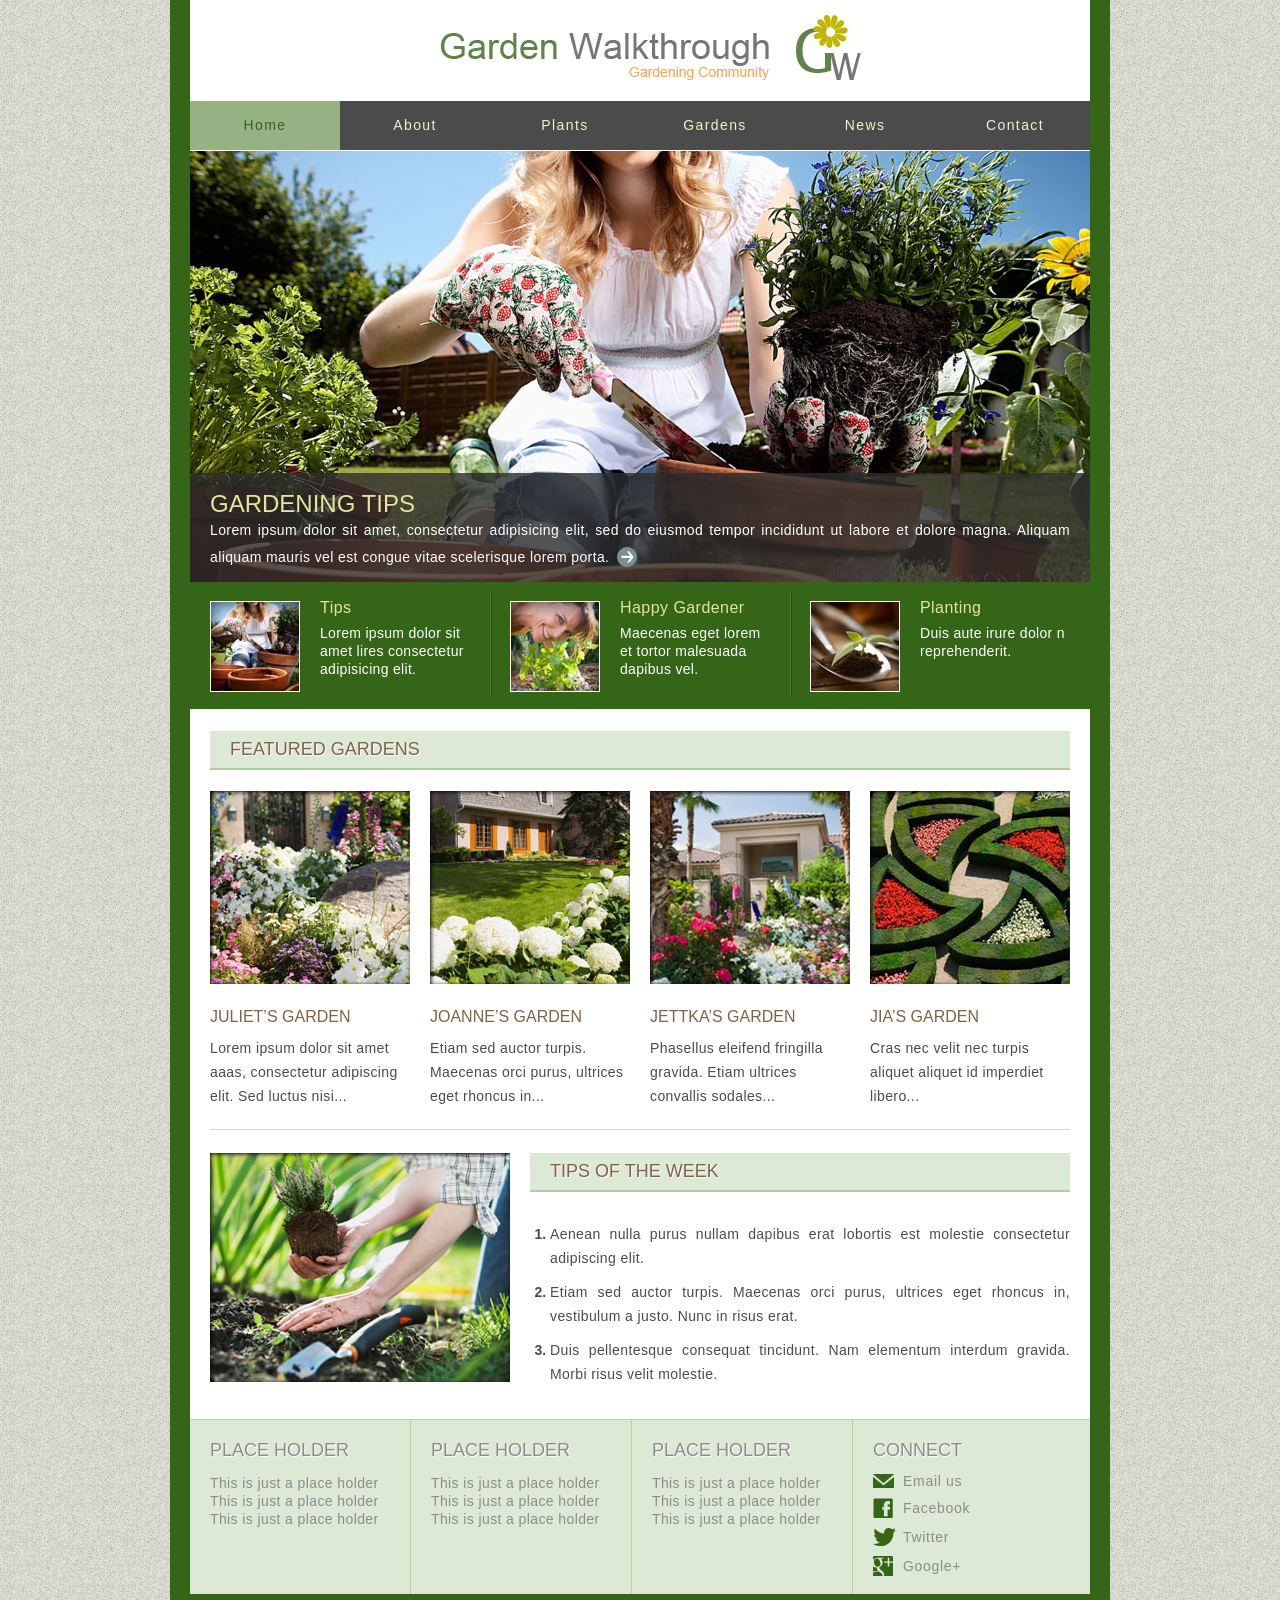
==== index.html @ 65a06378 "garden" ====
<!DOCTYPE html>
<!-- Website template by freewebsitetemplates.com -->
<html>
<head>
	<meta charset="UTF-8">
	<title>Garden Walkthrough Website Template</title>
	<link rel="stylesheet" type="text/css" href="css/style.css">
</head>
<body>
	<div id="page">
		<div id="header">
			<a href="index.html" id="logo"><img src="images/logo.png" alt="Logo"></a>
			<ul>
				<li class="current">
					<a href="index.html">Home</a>
				</li>
				<li>
					<a href="about.html">About</a>
				</li>
				<li>
					<a href="plants.html">Plants</a>
				</li>
				<li>
					<a href="gardens.html">Gardens</a>
				</li>
				<li>
					<a href="news.html">News</a>
					<ul>
						<li>
							<a href="article.html">Article</a>
						</li>
					</ul>
				</li>
				<li>
					<a href="contact.html">Contact</a>
				</li>
			</ul>
		</div>
		<div id="body">
			<div class="header">
				<div>
					<a href="index.html"><img src="images/gardening1.jpg" alt="Image"></a>
					<div>
						<h1><a href="gardens.html">Gardening Tips</a></h1>
						<p>
							Lorem ipsum dolor sit amet, consectetur adipisicing elit, sed do eiusmod tempor incididunt ut labore et dolore magna. Aliquam aliquam mauris vel est congue vitae scelerisque lorem porta. <a href="gardens.html" class="continue"></a>
						</p>
					</div>
				</div>
				<ul>
					<li>
						<a href="index.html" class="figure"><img src="images/gardening2.jpg" alt="Image"></a>
						<h3><a href="index.html">Tips</a></h3>
						<p>
							Lorem ipsum dolor sit amet lires consectetur adipisicing elit.
						</p>
					</li>
					<li>
						<a href="gardens.html" class="figure"><img src="images/gardening3.jpg" alt="Image"></a>
						<h3><a href="gardens.html">Happy Gardener</a></h3>
						<p>
							Maecenas eget lorem et tortor malesuada dapibus vel.
						</p>
					</li>
					<li class="last">
						<a href="plants.html" class="figure"><img src="images/gardening4.jpg" alt="Image"></a>
						<h3><a href="plants.html">Planting</a></h3>
						<p>
							Duis aute irure dolor n reprehenderit.
						</p>
					</li>
				</ul>
			</div>
			<div class="body">
				<h1>Featured Gardens</h1>
				<ul>
					<li>
						<a href="gardens.html"><img src="images/garden1.jpg" alt="Image"></a>
						<h2>Juliet&#8217;s Garden</h2>
						<p>
							Lorem ipsum dolor sit amet aaas, consectetur adipiscing elit. Sed luctus nisi...
						</p>
					</li>
					<li>
						<a href="gardens.html"><img src="images/garden2.jpg" alt="Image"></a>
						<h2>Joanne&#8217;s Garden</h2>
						<p>
							Etiam sed auctor turpis. Maecenas orci purus, ultrices eget rhoncus in...
						</p>
					</li>
					<li>
						<a href="gardens.html"><img src="images/garden3.jpg" alt="Image"></a>
						<h2>Jettka&#8217;s Garden</h2>
						<p>
							Phasellus eleifend fringilla gravida. Etiam ultrices convallis sodales...
						</p>
					</li>
					<li>
						<a href="gardens.html"><img src="images/garden4.jpg" alt="Image"></a>
						<h2>Jia&#8217;s Garden</h2>
						<p>
							Cras nec velit nec turpis aliquet aliquet id imperdiet libero...
						</p>
					</li>
				</ul>
			</div>
			<div class="footer">
				<img src="images/gardening5.jpg" alt="Image">
				<div>
					<h1>Tips of the Week</h1>
					<ol>
						<li>
							<p>
								Aenean nulla purus nullam dapibus erat lobortis est molestie consectetur adipiscing elit.
							</p>
						</li>
						<li>
							<p>
								Etiam sed auctor turpis. Maecenas orci purus, ultrices eget rhoncus in, vestibulum a justo. Nunc in risus erat.
							</p>
						</li>
						<li>
							<p>
								Duis pellentesque consequat tincidunt. Nam elementum interdum gravida. Morbi risus velit molestie.
							</p>
						</li>
					</ol>
				</div>
			</div>
		</div>
		<div id="footer">
			<div>
				<div>
					<h1>Place Holder</h1>
					<ul>
						<li>
							<a href="index.html">This is just a place holder</a>
						</li>
						<li>
							<a href="index.html">This is just a place holder</a>
						</li>
						<li>
							<a href="index.html">This is just a place holder</a>
						</li>
					</ul>
				</div>
				<div>
					<h1>Place Holder</h1>
					<ul>
						<li>
							<a href="index.html">This is just a place holder</a>
						</li>
						<li>
							<a href="index.html">This is just a place holder</a>
						</li>
						<li>
							<a href="index.html">This is just a place holder</a>
						</li>
					</ul>
				</div>
				<div>
					<h1>Place Holder</h1>
					<ul>
						<li>
							<a href="index.html">This is just a place holder</a>
						</li>
						<li>
							<a href="index.html">This is just a place holder</a>
						</li>
						<li>
							<a href="index.html">This is just a place holder</a>
						</li>
					</ul>
				</div>
				<div>
					<h1>Connect</h1>
					<a href="http://www.freewebsitetemplates.com/misc/contact" target="_blank" id="mail">Email us</a>
					<a href="http://freewebsitetemplates.com/go/facebook/" target="_blank" id="facebook">Facebook</a>
					<a href="http://freewebsitetemplates.com/go/twitter/" target="_blank" id="twitter">Twitter</a>
					<a href="http://freewebsitetemplates.com/go/googleplus/" target="_blank" id="googleplus">Google&#43;</a>
				</div>
			</div>
			<p>
				Garden Walkthrough &copy; 2023  | All Rights Reserved
			</p>
		</div>
	</div>
</body>
</html>
---- css/style.css ----
/* Website template by freewebsitetemplates.com */
body {
	background: url(../images/bg-body.jpg) repeat;
	color: #356618;
	font-family: Arial, Helvetica, sans-serif;
	font-size: 14px;
	margin: 0;
	min-width: 940px;
	padding: 0;
}
a {
	outline: none;
}
img {
	border: 0;
}
p {
	margin: 0;
	text-align: justify;
}
p a {
	color: #356618;
}
p a:hover {
	color: #66a143;
}
#page {
	background: #356618;
	margin: 0 auto;
	padding: 0 20px;
	width: 900px;
}
#header {
	background: #ffffff;
	height: 151px;
}
#header a#logo {
	display: block;
	height: 86px;
	padding: 15px 0 0 20px;
}
#header a#logo img {
	display: block;
	margin: 0 auto;
}
#header > ul {
	background: #4b4b4b;
	height: 49px;
	float: left;
	list-style: none;
	margin: 0;
	padding: 0;
	width: 900px;
}
#header > ul > li {
	float: left;
	position: relative;
	width: 150px;
}
#header > ul > li > a {
	color: #f0f2c9;
	display: block;
	letter-spacing: 0.1em;
	line-height: 49px;
	text-align: center;
	text-decoration: none;
}
#header > ul > li.current > a,
#header > ul > li.current > a:hover,
#header ul li ul li.current a,
#header ul li ul li.current a:hover {
	background: #96b285;
	color: #356618;
}
#header ul li a:hover {
	background: #daead0;
	color: #1b330c;
}
#header ul li ul {
	list-style: none;
	left: -99999px;
	margin: 0;
	overflow: visible;
	padding: 11px 0 0;
	position: absolute;
	top: 49px;
	width: 150px;
	z-index: 2;
}
#header ul li:hover ul {
	left: 0;
	top: 49px;
}
#header ul li ul li {
	background: #4B4B4B;
}
#header ul li ul li a {
	color: #f0f2c9;
	display: block;
	line-height: 31px;
	text-align: center;
	text-decoration: none;
}
#body {
	background: #ffffff;
}
#body div.header {
	height: 557px;
}
#body div.header div {
	position: relative;
}
#body div.header div a img,
#body div.header ul li a.figure img,
#body div.body ul li a img {
	display: block;
	filter: alpha(opacity=100);/* Needed for IE8 and old versions */
	opacity: 1;
}
#body div.header div a img:hover,
#body div.header ul li a.figure img:hover,
#body div.body ul li a img:hover {
	filter: alpha(opacity=90);/* Needed for IE8 and old versions */
	opacity: 0.9;
}
#body div.header div div {
	background: url(../images/bg-description.png) repeat-x;
	height: 75px;
	bottom: 0;
	position: absolute;
	padding: 17px 20px;
	left: 0;
	width: 860px;
}
#body div.header div div h1 {
	font-family: "Helvetica Neue", Helvetica, Arial, sans-serif;
	font-size: 24px;
	font-weight: normal;
	margin: 0;
	text-transform: uppercase;
}
#body div.header div div h1 a {
	color: #e3e699;
	text-decoration: none;
}
#body div.header div div h1 a:hover {
	color: #ffffff;
}
#body div.header div div p {
	color: #ffffff;
	letter-spacing: 0.028em;
	line-height: 24px;
}
#body div.header div div p a.continue {
	background: url(../images/interface.png) no-repeat -400px 0;
	display: inline-block;
	height: 20px;
	left: 3px;
	position: relative;
	top: 5px;
	width: 20px;
}
#body div.header div div p a.continue:hover {
	background: url(../images/interface.png) no-repeat -400px -20px;
}
#body div.header ul {
	background: #356618;
	list-style: none;
	margin: 0;
	overflow: hidden;
	padding: 10px 0;
}
#body div.header ul li {
	background: url(../images/separator1.png) repeat-y;
	float: left;
	overflow: hidden;
	padding: 9px 20px 7px 0;
	width: 280px;
}
#body div.header ul li:first-child {
	background: none;
}
#body div#content ul.section li img,
#body div.header ul li a.figure {
	display: block;
	float: left;
}
#body div.header ul li a.figure img {
	display: block;
	border: 1px solid #ffffff;
	margin: 0 20px 0;
}
#body div.header ul li.current h3 a {
	color: #e3e699;
}
#body div.header ul li h3 {
	font-size: 16px;
	font-weight: normal;
	line-height: 13px;
	letter-spacing: 0.028em;
	margin: 0;
	padding: 0 0 10px;
}
#body div.header ul li h3 a {
	color: #e3e699;
	text-decoration: none;
}
#body div.header ul li h3 a:hover {
	color: #ffffff;
}
#body div.header ul li p {
	color: #ffffff;
	letter-spacing: 0.022em;
	line-height: 18px;
	text-align: left;
}
#body div.body {
	padding: 23px 20px 0;
}
#body div.body h1,
#body div.footer div h1 {
	background: #dce9d4;
	border-bottom: 2px solid #b3cca4;
	color: #836145;
	font-family: "Lucida Sans Unicode", "Lucida Grande", sans-serif;
	font-size: 18px;
	font-weight: normal;
	height: 37px;
	line-height: 37px;
	margin: 0;
	padding: 0 0 0 20px;
	text-transform: uppercase;
	text-shadow: 1px 1px 1px #ffffff;
}
#body div.body ul {
	list-style: none;
	margin: 0;
	overflow: hidden;
	padding: 21px 0;
}
#body div.body ul li {
	float: left;
	margin: 0 0 0 20px;
	width: 200px;
}
#body div.body ul li:first-child,
#body div#content ul.section li:first-child,
#body div#content div#sidebar div ul li:first-child {
	margin: 0;
}
#body div.body ul li h2 {
	color: #836145;
	font-size: 16px;
	font-weight: normal;
	margin: 0;
	padding: 24px 0 10px;
	text-transform: uppercase;
}
#body div.body ul li p {
	color: #4b4b4b;
	letter-spacing: 0.028em;
	line-height: 24px;
	text-align: left;
}
#body div.footer {
	border-top: 1px solid #d7d6cd;
	margin: 0 20px;
	overflow: hidden;
	padding: 23px 0;
}
#body div.footer img {
	display: block;
	float: left;
}
#body div.footer div {
	float: right;
	width: 540px;
}
#body div.footer div ol {
	margin: 0;
	padding: 20px 0 0 20px;
}
#body div.footer div ol li {
	color: #4b4b4b;
	font-weight: bold;
	margin: 10px 0;
}
#body div.footer div ol li p {
	font-weight: normal;
	letter-spacing: 0.028em;
	line-height: 24px;
}
#body div#content {
	border-top: 1px solid #5d8546;
	overflow: hidden;
	padding: 35px 20px;
}
#body div#content h1 {
	color: #818181;
	font-size: 20px;
	letter-spacing: 0.028em;
	margin: 0;
	text-transform: uppercase;
}
#body div#content h3 {
	color: #836145;
	font-size: 16px;
	font-weight: normal;
	letter-spacing: 0.028em;
	line-height: 24px;
	margin: 0;
	padding: 30px 0 0;
}
#body div#content h3.first {
	padding: 12px 0 0;
}
#body div#content p {
	letter-spacing: 0.028em;
	line-height: 24px;
	padding: 25px 0 0;
}
#body div#content ul.section {
	list-style: none;
	margin: 0;
	padding: 29px 0 0;
}
#body div#content ul.section li {
	margin: 35px 0 0;
	overflow: hidden;
}
#body div#content ul.section li span {
	display: block;
	float: left;
}
#body div#content ul.section li div {
	float: right;
	width: 520px;
}
#body div#content ul.section li div h2,
#body div#content div#article h2 {
	color: #836145;
	font-size: 16px;
	letter-spacing: 0.028em;
	line-height: 13px;
	margin: 0;
}
#body div#content ul.section li div p {
	padding: 23px 0 0;
}
#body div#content form {
	margin: 0;
	padding: 30px 0 0;
}
#body div#content form p {
	color: #818181;
	padding: 0 0 25px;
}
#body div#content form label {
	display: block;
	margin: 20px 0;
	overflow: hidden;
}
#body div#content form label span:first-child {
	background: none;
	color: #836145;
	float: left;
	height: auto;
	text-transform: uppercase;
	width: 200px;
}
#body div#content form label span {
	background: url(../images/interface.png) no-repeat;
	display: block;
	float: left;
	height: 19px;
	width: 320px;
}
#body div#content form label span input {
	background: none;
	border: none;
	color: #818181;
	font-family: Arial, Helvetica, sans-serif;
	font-size: 14px;
	height: 17px;
	letter-spacing: 0.028em;
	line-height: 17px;
	margin: 1px 0 0 2px;
	padding: 0;
	width: 316px;
}
#body div#content form label span.message {
	background: url(../images/interface.png) no-repeat 0 -25px;
	height: 151px;
}
#body div#content form label span.message textarea {
	background: none;
	border: none;
	color: #818181;
	font-family: Arial, Helvetica, sans-serif;
	font-size: 14px;
	height: 147px;
	letter-spacing: 0.028em;
	margin: 2px 0 0 2px;
	overflow: auto;
	padding: 0;
	resize: none;
	width: 316px;
}
#body div#content form input#send {
	background: url(../images/interface.png) no-repeat -331px -56px;
	border: none;
	color: #ffffff;
	cursor: pointer;
	font-family: Arial, Helvetica, sans-serif;
	font-size: 14px;
	height: 25px;
	letter-spacing: 0.028em;
	line-height: 25px;
	margin: 0 0 0 440px;
	text-align: center;
	text-shadow: 1px 1px 1px #514b61;
	text-transform: uppercase;
	width: 80px;
}
#body div#content form input#send:hover {
	background: url(../images/interface.png) no-repeat -331px -81px;
}
#body div#content div#article {
	border-right: 1px solid #96b285;
	float: left;
	padding: 0 20px 0 0;
	width: 580px;
}
#body div#content div#article img {
	display: block;
	margin: 0 0 35px;
}
#body div#content div#article h1 {
	padding: 0 0 17px;
}
#body div#content div#article h2 {
	line-height: 24px;
}
#body div#content div#article span {
	color: #818181;
	display: block;
	letter-spacing: 0.028em;
	line-height: 24px;
}
#body div#content div#sidebar {
	float: right;
	width: 242px;
}
#body div#content div#sidebar h3 {
	color: #818181;
	font-weight: bold;
	line-height: normal;
	padding: 0 0 15px;
	text-transform: uppercase;
}
#body div#content div#sidebar div {
	border-top: 1px solid #96b285;
	padding: 20px 0;
}
#body div#content div#sidebar div:first-child {
	border: none;
	padding: 0 0 20px;
}
#body div#content div#sidebar div ul,
#footer div div ul {
	list-style: none;
	margin: 0;
	padding: 0;
}
#body div#content div#sidebar div ul li {
	color: #818181;
	letter-spacing: 0.028em;
	line-height: 24px;
}
#body div#content div#sidebar div ul li a {
	color: #818181;
	text-decoration: none;
}
#body div#content div#sidebar div ul li a:hover {
	color: #4b4b4f;
}
#body div#content div#sidebar div:first-child ul li {
	letter-spacing: 0.024em;
	line-height: 18px;
	margin: 15px 0 0;
}
#body div#content div#sidebar div p {
	color: #818181;
	padding: 0;
}
#footer {
	background: #dce9d4;
	border-top: 1px solid #b8d0aa;
}
#footer div {
	height: 174px;
	overflow: hidden;
}
#footer div div {
	border-left: 1px solid #b8d0aa;
	float: left;
	height: 134px;
	padding: 20px 20px;
	width: 180px;
}
#footer div div:first-child {
	border: none;
}
#footer div div h1 {
	color: #8c8c8c;
	font-size: 18px;
	font-weight: normal;
	margin: 0;
	padding: 0 0 13px;
	text-shadow: 1px 1px 1px #ffffff;
	text-transform: uppercase;
}
#footer div div ul li a {
	letter-spacing: 0.028em;
	line-height: 18px;
}
#footer div div a {
	color: #8c8c8c;
	display: block;
	letter-spacing: 0.05em;
	text-decoration: none;
}
#footer div div a:hover {
	color: #4b4b4f;
}
#footer div div a#mail {
	background: url(../images/icons.png) no-repeat;
	height: 14px;
	line-height: 14px;
	margin: 0 0 10px;
	padding: 0 0 0 30px;
}
#footer div div a#facebook {
	background: url(../images/icons.png) no-repeat 0 -38px;
	height: 20px;
	line-height: 20px;
	margin: 0 0 10px;
	padding: 0 0 0 30px;
}
#footer div div a#twitter {
	background: url(../images/icons.png) no-repeat 0 -88px;
	height: 18px;
	line-height: 18px;
	margin: 0 0 10px;
	padding: 0 0 0 30px;
}
#footer div div a#googleplus {
	background: url(../images/icons.png) no-repeat 0 -134px;
	height: 20px;
	line-height: 20px;
	margin: 0 0 10px;
	padding: 0 0 0 30px;
}
#footer div div a#mail:hover {
	background: url(../images/icons.png) no-repeat 0 -14px;
}
#footer div div a#facebook:hover {
	background: url(../images/icons.png) no-repeat 0 -58px;
}
#footer div div a#twitter:hover {
	background: url(../images/icons.png) no-repeat 0 -106px;
}
#footer div div a#googleplus:hover {
	background: url(../images/icons.png) no-repeat 0 -154px;
}
#footer p {
	background: #356618;
	color: #ffffff;
	height: 37px;
	line-height: 37px;
	text-align: center;
	text-shadow: 1px 1px 1px #8da181;
}
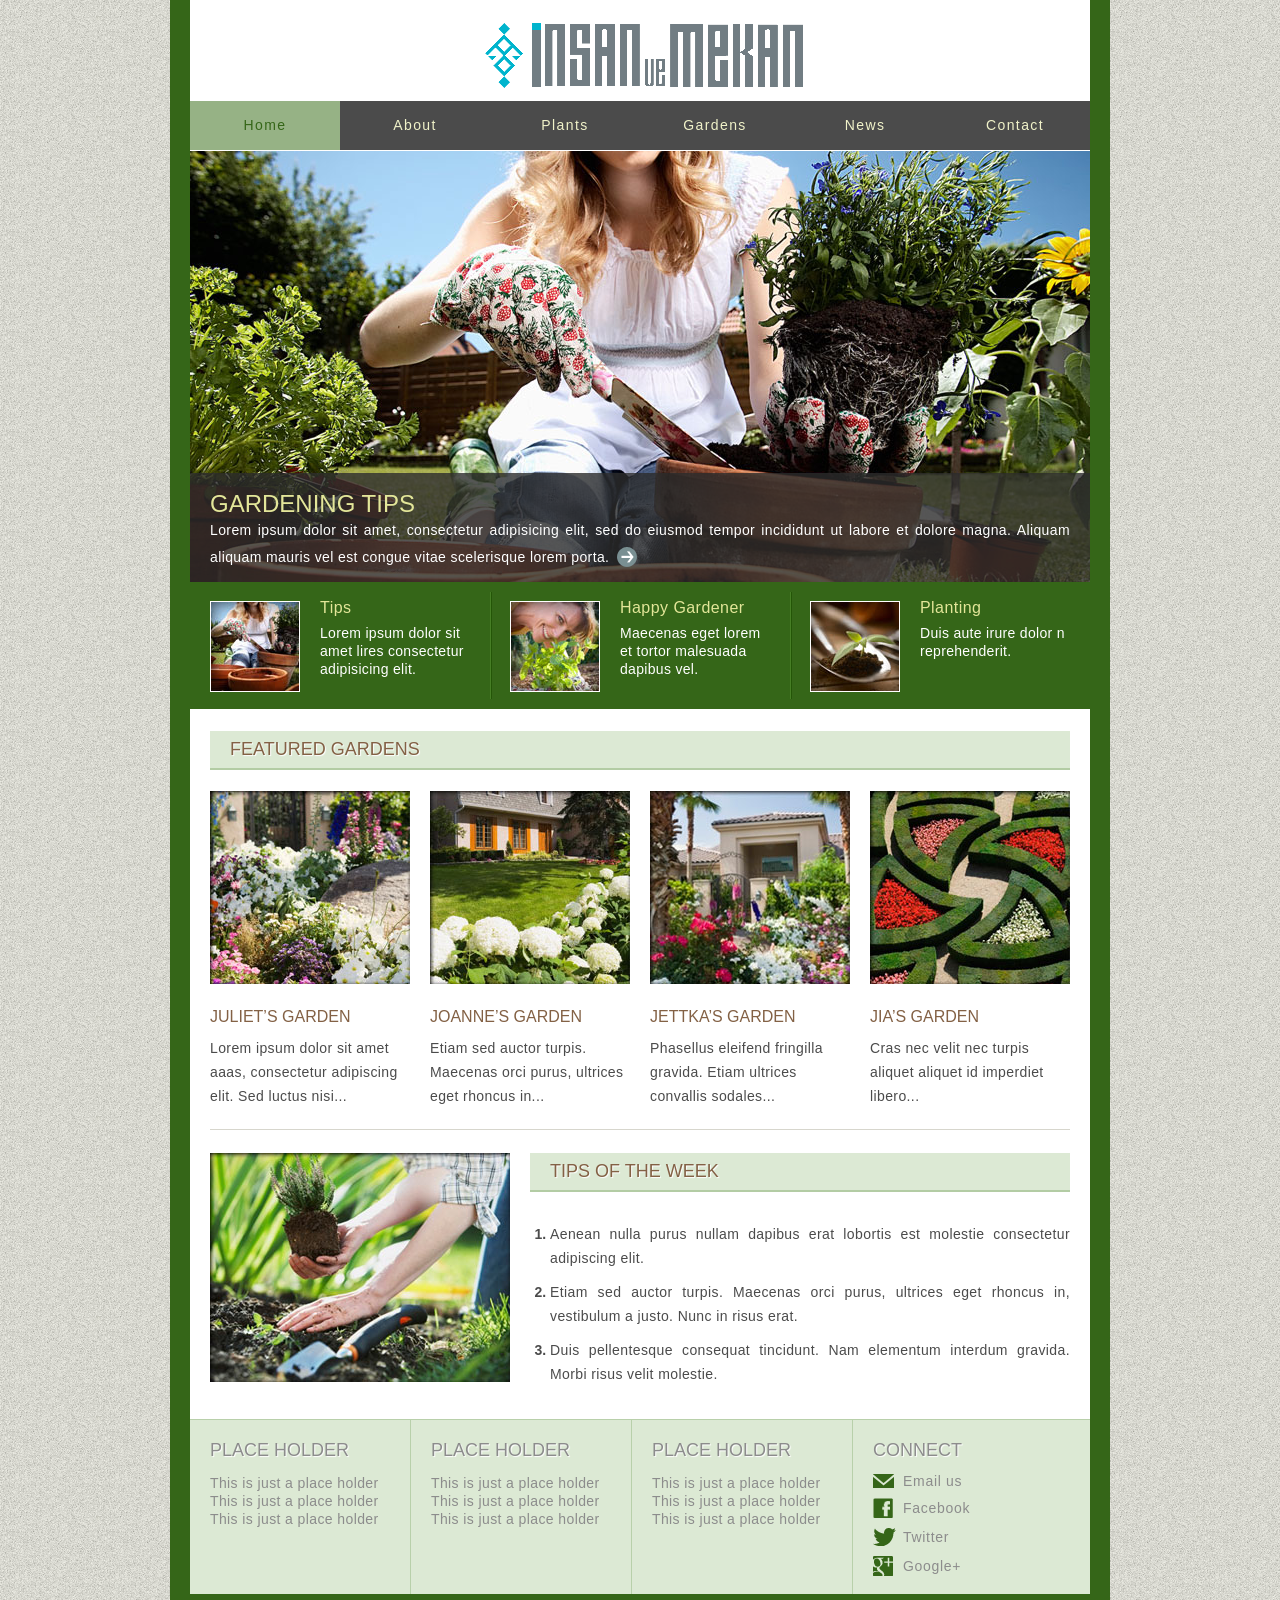
==== commit e9079454: "title koyuldu title" ====
--- a/index.html
+++ b/index.html
@@ -1,9 +1,8 @@
 <!DOCTYPE html>
-<!-- Website template by freewebsitetemplates.com -->
 <html>
 <head>
 	<meta charset="UTF-8">
-	<title>Garden Walkthrough Website Template</title>
+	<title>İnsan ve Mekan Platformu</title>
 	<link rel="stylesheet" type="text/css" href="css/style.css">
 </head>
 <body>
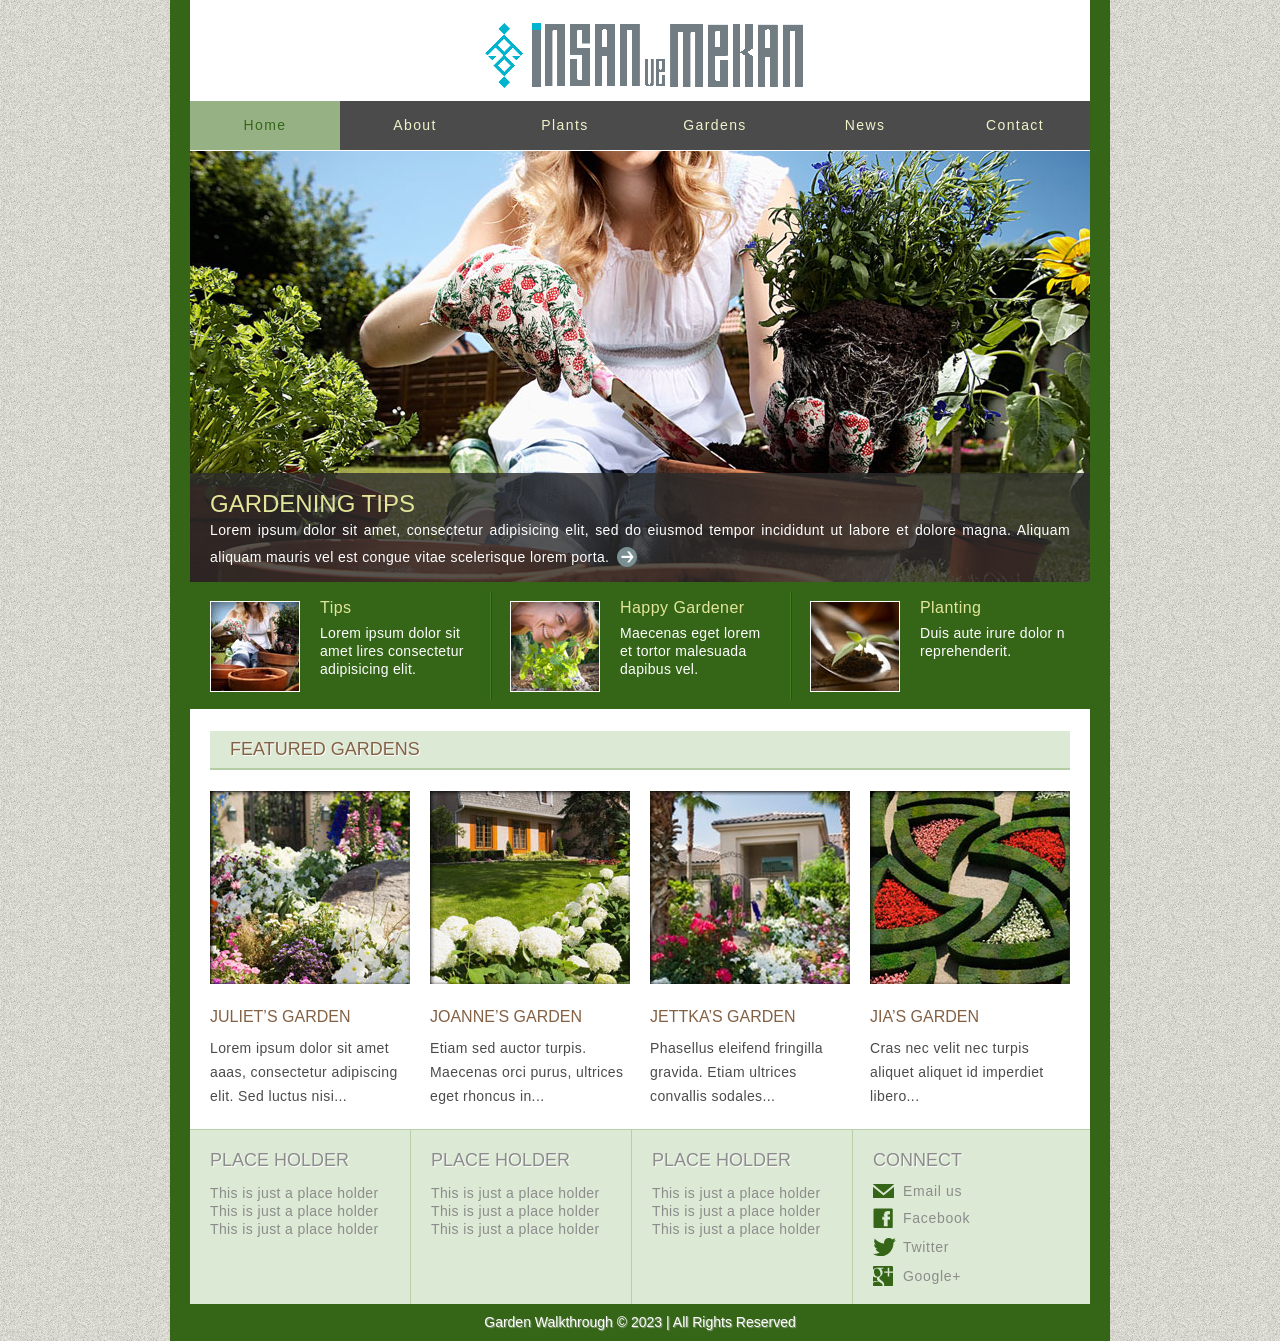
==== commit c7212b40: "bottom silindi" ====
--- a/index.html
+++ b/index.html
@@ -1,8 +1,9 @@
 <!DOCTYPE html>
+<!-- Website template by freewebsitetemplates.com -->
 <html>
 <head>
 	<meta charset="UTF-8">
-	<title>İnsan ve Mekan Platformu</title>
+	<title>Garden Walkthrough Website Template</title>
 	<link rel="stylesheet" type="text/css" href="css/style.css">
 </head>
 <body>
@@ -103,30 +104,7 @@
 					</li>
 				</ul>
 			</div>
-			<div class="footer">
-				<img src="images/gardening5.jpg" alt="Image">
-				<div>
-					<h1>Tips of the Week</h1>
-					<ol>
-						<li>
-							<p>
-								Aenean nulla purus nullam dapibus erat lobortis est molestie consectetur adipiscing elit.
-							</p>
-						</li>
-						<li>
-							<p>
-								Etiam sed auctor turpis. Maecenas orci purus, ultrices eget rhoncus in, vestibulum a justo. Nunc in risus erat.
-							</p>
-						</li>
-						<li>
-							<p>
-								Duis pellentesque consequat tincidunt. Nam elementum interdum gravida. Morbi risus velit molestie.
-							</p>
-						</li>
-					</ol>
-				</div>
-			</div>
-		</div>
+
 		<div id="footer">
 			<div>
 				<div>
@@ -185,4 +163,4 @@
 		</div>
 	</div>
 </body>
-</html>+</html>
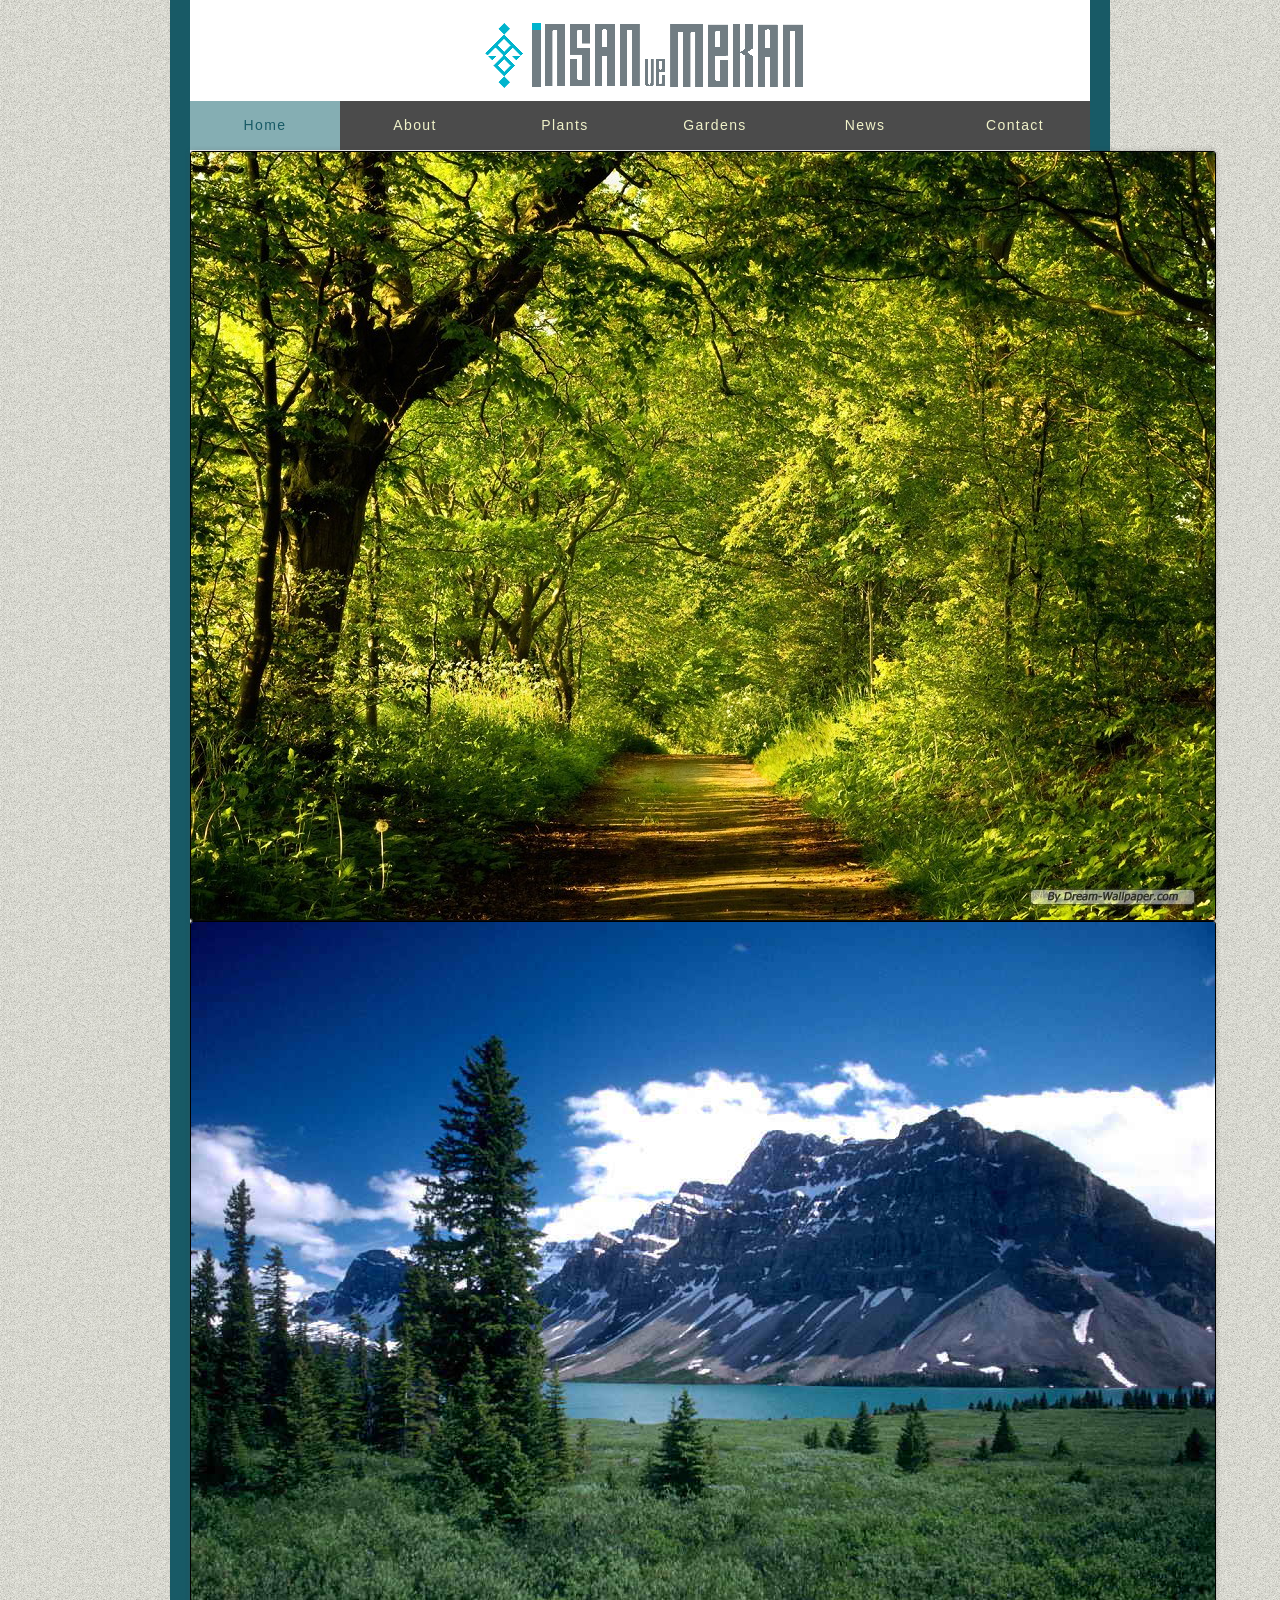
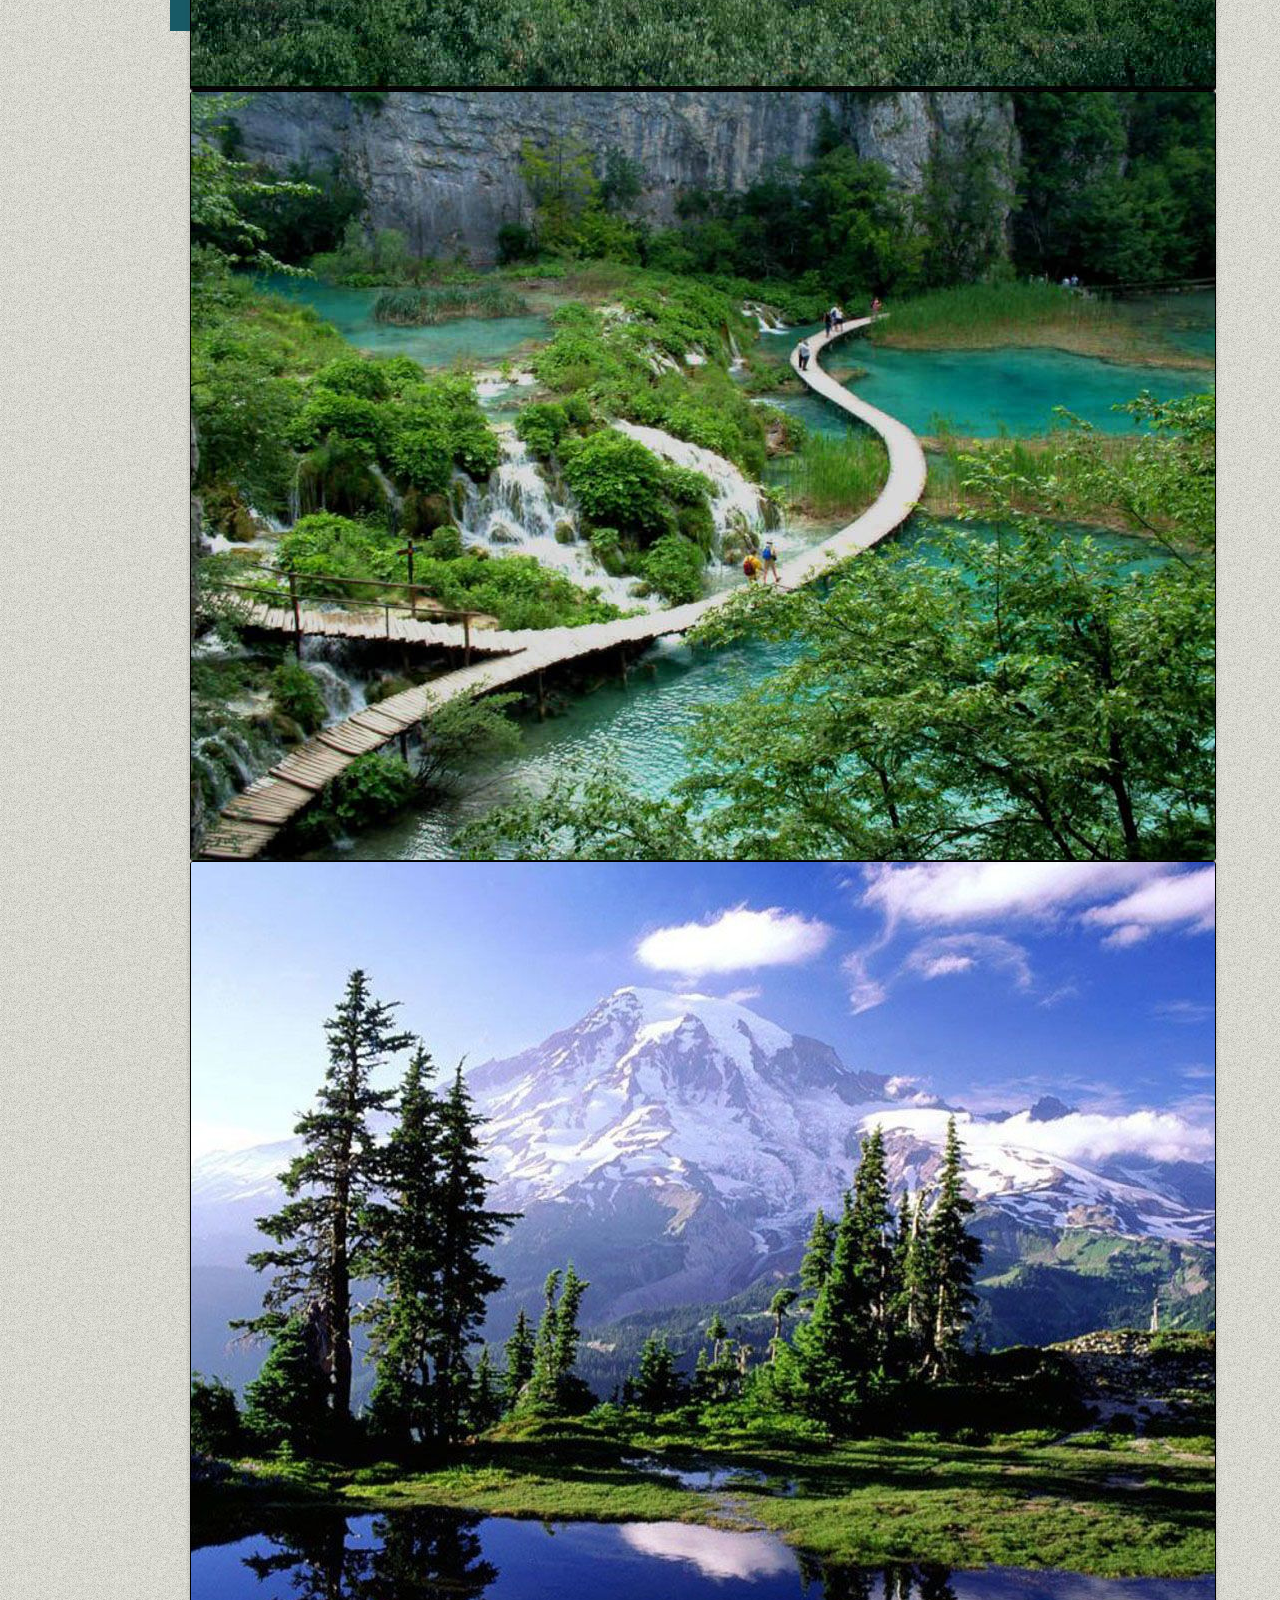
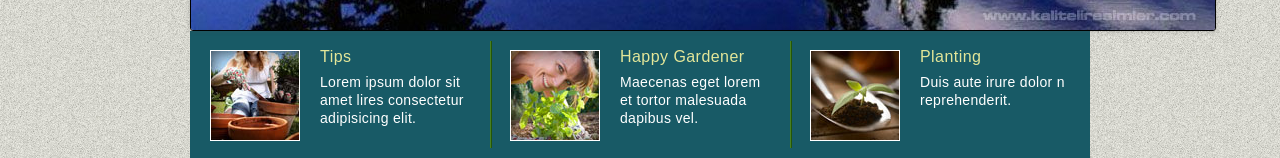
==== commit e54ce716: "renkler" ====
--- a/index.html
+++ b/index.html
@@ -1,10 +1,16 @@
 <!DOCTYPE html>
-<!-- Website template by freewebsitetemplates.com -->
 <html>
 <head>
 	<meta charset="UTF-8">
-	<title>Garden Walkthrough Website Template</title>
+	<title>İnsan ve Mekan Platformu</title>
 	<link rel="stylesheet" type="text/css" href="css/style.css">
+	<!-- jQuery library (served from Google) -->
+  <script src="lib/js/jquery-2.1.4.min.js"></script>
+  <!-- bxSlider Javascript file -->
+  <script src="lib/js/jquery.bxslider.min.js"></script>
+  <!-- bxSlider CSS file -->
+  <link href="lib/jquery.bxslider.css" rel="stylesheet" />
+	<link href="css/main.css" rel="stylesheet" type="text/css" />
 </head>
 <body>
 	<div id="page">
@@ -29,6 +35,10 @@
 						<li>
 							<a href="article.html">Article</a>
 						</li>
+						<li>
+							<a href="ar.html">Ar</a>
+						</li>
+
 					</ul>
 				</li>
 				<li>
@@ -38,15 +48,14 @@
 		</div>
 		<div id="body">
 			<div class="header">
-				<div>
-					<a href="index.html"><img src="images/gardening1.jpg" alt="Image"></a>
-					<div>
-						<h1><a href="gardens.html">Gardening Tips</a></h1>
-						<p>
-							Lorem ipsum dolor sit amet, consectetur adipisicing elit, sed do eiusmod tempor incididunt ut labore et dolore magna. Aliquam aliquam mauris vel est congue vitae scelerisque lorem porta. <a href="gardens.html" class="continue"></a>
-						</p>
-					</div>
-				</div>
+
+				<div id="gallery">
+            <a tabindex="1"><img src="lib/images/1.jpg"></a>
+            <a tabindex="2"><img src="lib/images/2.jpg"></a>
+            <a tabindex="3"><img src="lib/images/3.jpg"></a>
+            <a tabindex="4"><img src="lib/images/4.jpg"></a>
+
+        </div>
 				<ul>
 					<li>
 						<a href="index.html" class="figure"><img src="images/gardening2.jpg" alt="Image"></a>
@@ -104,7 +113,30 @@
 					</li>
 				</ul>
 			</div>
-
+			<div class="footer">
+				<img src="images/gardening5.jpg" alt="Image">
+				<div>
+					<h1>Tips of the Week</h1>
+					<ol>
+						<li>
+							<p>
+								Aenean nulla purus nullam dapibus erat lobortis est molestie consectetur adipiscing elit.
+							</p>
+						</li>
+						<li>
+							<p>
+								Etiam sed auctor turpis. Maecenas orci purus, ultrices eget rhoncus in, vestibulum a justo. Nunc in risus erat.
+							</p>
+						</li>
+						<li>
+							<p>
+								Duis pellentesque consequat tincidunt. Nam elementum interdum gravida. Morbi risus velit molestie.
+							</p>
+						</li>
+					</ol>
+				</div>
+			</div>
+		</div>
 		<div id="footer">
 			<div>
 				<div>
@@ -162,5 +194,8 @@
 			</p>
 		</div>
 	</div>
+
+
+	<script src="lib/js/script.js"></script>
 </body>
 </html>
--- a/css/style.css
+++ b/css/style.css
@@ -1,7 +1,7 @@
 /* Website template by freewebsitetemplates.com */
 body {
 	background: url(../images/bg-body.jpg) repeat;
-	color: #356618;
+	color: #185a66;
 	font-family: Arial, Helvetica, sans-serif;
 	font-size: 14px;
 	margin: 0;
@@ -19,13 +19,13 @@
 	text-align: justify;
 }
 p a {
-	color: #356618;
+	color: #185a66;
 }
 p a:hover {
-	color: #66a143;
+	color: #439ea1;
 }
 #page {
-	background: #356618;
+	background: #185a66;
 	margin: 0 auto;
 	padding: 0 20px;
 	width: 900px;
@@ -69,12 +69,12 @@
 #header > ul > li.current > a:hover,
 #header ul li ul li.current a,
 #header ul li ul li.current a:hover {
-	background: #96b285;
-	color: #356618;
+	background: #85aeb3;
+	color: #185a66;
 }
 #header ul li a:hover {
 	background: #daead0;
-	color: #1b330c;
+	color: #0c3133;
 }
 #header ul li ul {
 	list-style: none;
@@ -140,7 +140,7 @@
 	text-transform: uppercase;
 }
 #body div.header div div h1 a {
-	color: #e3e699;
+	color: #185a66;
 	text-decoration: none;
 }
 #body div.header div div h1 a:hover {
@@ -163,8 +163,11 @@
 #body div.header div div p a.continue:hover {
 	background: url(../images/interface.png) no-repeat -400px -20px;
 }
+#body div.header {
+
+}
 #body div.header ul {
-	background: #356618;
+	background: #185a66;
 	list-style: none;
 	margin: 0;
 	overflow: hidden;
@@ -191,7 +194,7 @@
 	margin: 0 20px 0;
 }
 #body div.header ul li.current h3 a {
-	color: #e3e699;
+	color: #185a66;
 }
 #body div.header ul li h3 {
 	font-size: 16px;
@@ -214,13 +217,35 @@
 	line-height: 18px;
 	text-align: left;
 }
+/*  Slider image */
+#slide{
+  height: 200px;
+  position: relative;
+  margin-top: 30px;
+}
+#slide li{
+	decoration: none;
+	margin: 0px;
+	padding: 0px;
+}
+/*image reset*/
+.bx-viewport img{
+	float: left;
+}
+.bx-wrapper{
+	float: left ;
+	padding : 6px;
+	position : relative ;
+	width: 50px ;
+	height: 50px ;
+}
 #body div.body {
 	padding: 23px 20px 0;
 }
 #body div.body h1,
 #body div.footer div h1 {
-	background: #dce9d4;
-	border-bottom: 2px solid #b3cca4;
+	background: #d4e2e9;
+	border-bottom: 2px solid #a4cacc;
 	color: #836145;
 	font-family: "Lucida Sans Unicode", "Lucida Grande", sans-serif;
 	font-size: 18px;
@@ -291,7 +316,7 @@
 	line-height: 24px;
 }
 #body div#content {
-	border-top: 1px solid #5d8546;
+	border-top: 1px solid #467f85;
 	overflow: hidden;
 	padding: 35px 20px;
 }
@@ -426,7 +451,7 @@
 	background: url(../images/interface.png) no-repeat -331px -81px;
 }
 #body div#content div#article {
-	border-right: 1px solid #96b285;
+	border-right: 1px solid #85adb3;
 	float: left;
 	padding: 0 20px 0 0;
 	width: 580px;
@@ -459,7 +484,7 @@
 	text-transform: uppercase;
 }
 #body div#content div#sidebar div {
-	border-top: 1px solid #96b285;
+	border-top: 1px solid #85aeb3;
 	padding: 20px 0;
 }
 #body div#content div#sidebar div:first-child {
@@ -482,7 +507,7 @@
 	text-decoration: none;
 }
 #body div#content div#sidebar div ul li a:hover {
-	color: #4b4b4f;
+	color: #4b4f4f;
 }
 #body div#content div#sidebar div:first-child ul li {
 	letter-spacing: 0.024em;
@@ -494,15 +519,15 @@
 	padding: 0;
 }
 #footer {
-	background: #dce9d4;
-	border-top: 1px solid #b8d0aa;
+	background: #d4e1e9;
+	border-top: 1px solid #a9ced0;
 }
 #footer div {
 	height: 174px;
 	overflow: hidden;
 }
 #footer div div {
-	border-left: 1px solid #b8d0aa;
+	border-left: 1px solid #a9c9d0;
 	float: left;
 	height: 134px;
 	padding: 20px 20px;
@@ -579,5 +604,5 @@
 	height: 37px;
 	line-height: 37px;
 	text-align: center;
-	text-shadow: 1px 1px 1px #8da181;
-}+	text-shadow: 1px 1px 1px #819fa1;
+}
--- a/css/main.css
+++ b/css/main.css
@@ -0,0 +1,48 @@
+
+#gallery ul {
+  list-style: none;
+  margin: 0;
+  padding: 0;
+  position: relative;
+}
+
+#gallery li {
+  position: absolute;
+  left: 50%;
+  margin-left: -247px;
+  margin-top: 3%;
+}
+
+#gallery img {
+  border: 1px solid #000;
+  border-radius: 3px;
+  box-shadow: 0 0 5px 0 hsla(0, 0%, 30%, .3);
+}
+
+#gallery li:nth-child(4) {
+  animation: xfade 16s 0s infinite;
+}
+
+#gallery li:nth-child(3) {
+  animation: xfade 16s 4s infinite;
+}
+
+#gallery li:nth-child(2) {
+  animation: xfade 16s 8s infinite;
+}
+
+#gallery li:nth-child(1) {
+  animation: xfade 16s 12s infinite;
+}
+
+@keyframes xfade {
+  17% {
+    opacity: 1;
+  }
+  25% {
+    opacity: 0;
+  }
+  92% {
+    opacity: 0;
+  }
+}
